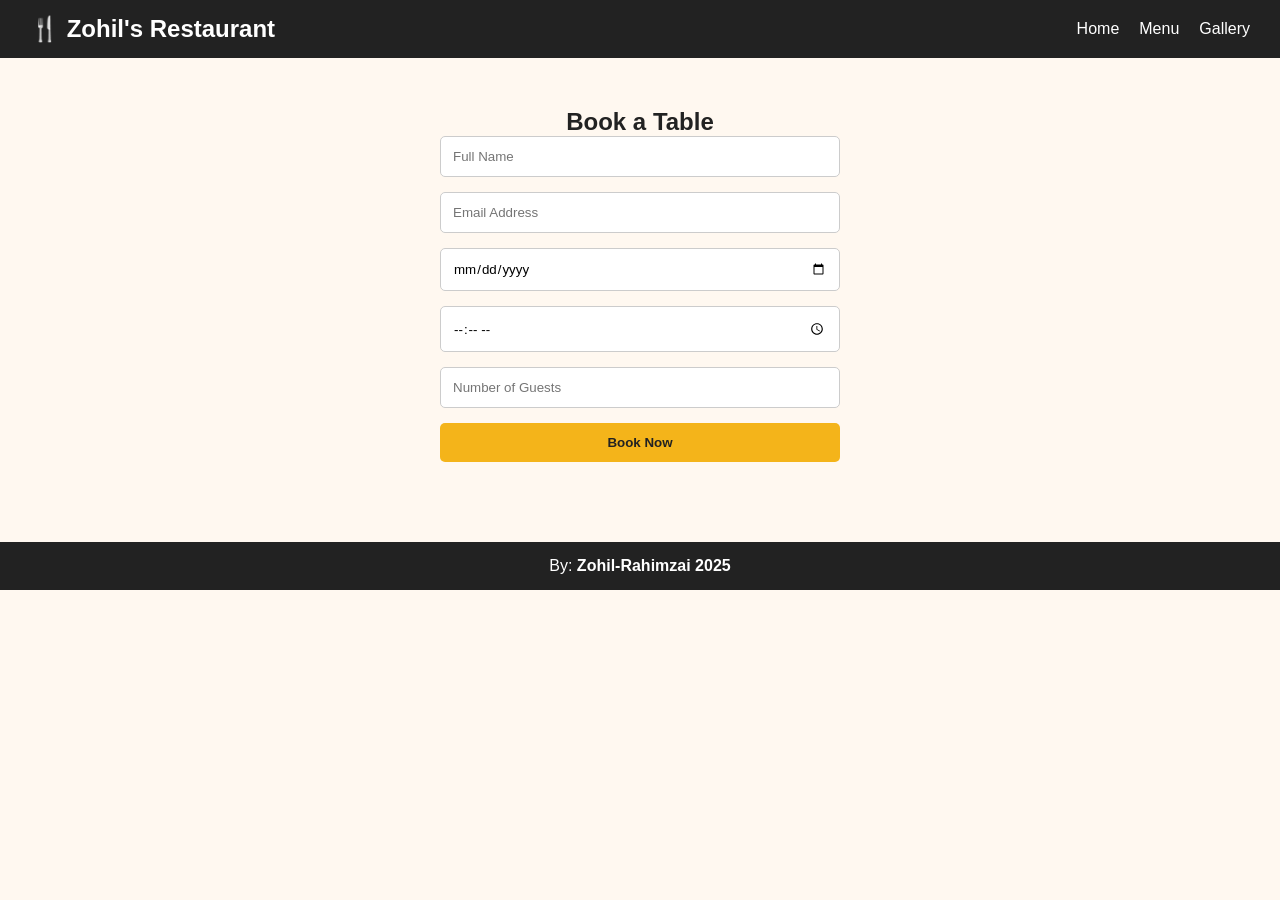
==== booking.html @ b0497bf3 "V1" ====
<!DOCTYPE html>
<html lang="en">
<head>
  <meta charset="UTF-8">
  <meta name="viewport" content="width=device-width, initial-scale=1.0">
  <title>Booking - Zohil's Restaurant</title>
  <link rel="stylesheet" href="style.css">
</head>
<body>
  <header>
    <nav class="navbar">
      <h1 class="logo">🍴 Zohil's Restaurant</h1>
      <ul class="nav-links">
        <li><a href="index.html">Home</a></li>
        <li><a href="menu.html">Menu</a></li>
        <li><a href="gallery.html">Gallery</a></li>
      </ul>
    </nav>
  </header>

<section class="booking">
  <h2>Book a Table</h2>
  <form action="book.php" method="POST">
    <input type="text" name="name" placeholder="Full Name" required>
    <input type="email" name="email" placeholder="Email Address" required>
    <input type="date" name="date" required>
    <input type="time" name="time" required>
    <input type="number" name="guests" placeholder="Number of Guests" required>
    <button type="submit" class="btn">Book Now</button>
  </form>
</section>

  <footer>
    <p>By: <strong>Zohil-Rahimzai 2025</strong></p>
  </footer>

  <script src="js/script.js"></script>
</body>
</html>
---- style.css ----
/* Reset & base */
* {
  margin: 0;
  padding: 0;
  box-sizing: border-box;
  font-family: 'Segoe UI', Tahoma, Geneva, Verdana, sans-serif;
}
body {
  background: #fff8f0;
  color: #222;
}

/* Navbar */
.navbar {
  background: #222;
  color: #fff;
  padding: 15px 30px;
  display: flex;
  justify-content: space-between;
  align-items: center;
  position: sticky;
  top: 0;
  z-index: 100;
}
.navbar .logo {
  font-size: 1.5rem;
}
.nav-links {
  list-style: none;
  display: flex;
  gap: 20px;
}
.nav-links a {
  color: #fff;
  text-decoration: none;
  transition: 0.3s;
}
.nav-links a:hover {
  color: #f4b41a;
}

/* Hero Section */
.hero {
  background: linear-gradient(rgba(0,0,0,0.4), rgba(0,0,0,0.4)), url('https://images.unsplash.com/photo-1600891964599-f61ba0e24092?crop=entropy&cs=tinysrgb&fit=max&fm=jpg&w=1600&h=700') center/cover no-repeat;
  height: 90vh;
  display: flex;
  align-items: center;
  justify-content: center;
  text-align: center;
  color: #fff;
  padding: 20px;
}
.hero-text h2 {
  font-size: 3rem;
}
.hero-text p {
  margin: 20px 0;
}
.btn {
  display: inline-block;
  background: #f4b41a;
  padding: 10px 20px;
  color: #222;
  border-radius: 5px;
  font-weight: bold;
  text-decoration: none;
  transition: 0.3s;
}
.btn:hover {
  background: #d99912;
}

/* Sections */
section {
  padding: 50px 20px;
  text-align: center;
}

/* Menu & Gallery */
.menu-grid, .gallery-grid {
  display: grid;
  grid-template-columns: repeat(auto-fit, minmax(250px, 1fr));
  gap: 20px;
  margin-top: 30px;
}
.menu-item, .gallery-grid img {
  border-radius: 8px;
  overflow: hidden;
  box-shadow: 0 4px 10px rgba(0,0,0,0.1);
}
.menu-item img {
  width: 100%;
  height: 200px;
  object-fit: cover;
}
.menu-item h3 {
  margin-top: 10px;
}
.menu-item p {
  margin: 5px 0;
}
.menu-item span {
  color: #f4b41a;
  font-weight: bold;
  display: block;
}

/* Booking Form */
.booking form {
  display: grid;
  gap: 15px;
  max-width: 400px;
  margin: auto;
}
.booking input, .booking button {
  padding: 12px;
  border: none;
  border-radius: 5px;
}
.booking input {
  border: 1px solid #ccc;
}
.booking button {
  background: #f4b41a;
  color: #222;
  font-weight: bold;
  cursor: pointer;
}
.booking button:hover {
  background: #d99912;
}

/* Footer */
footer {
  background: #222;
  color: #fff;
  text-align: center;
  padding: 15px;
  margin-top: 30px;
}

.inline-img {
  display: inline-block;
  width: 50%;
  margin-right: 50px;
  vertical-align: middle;
}
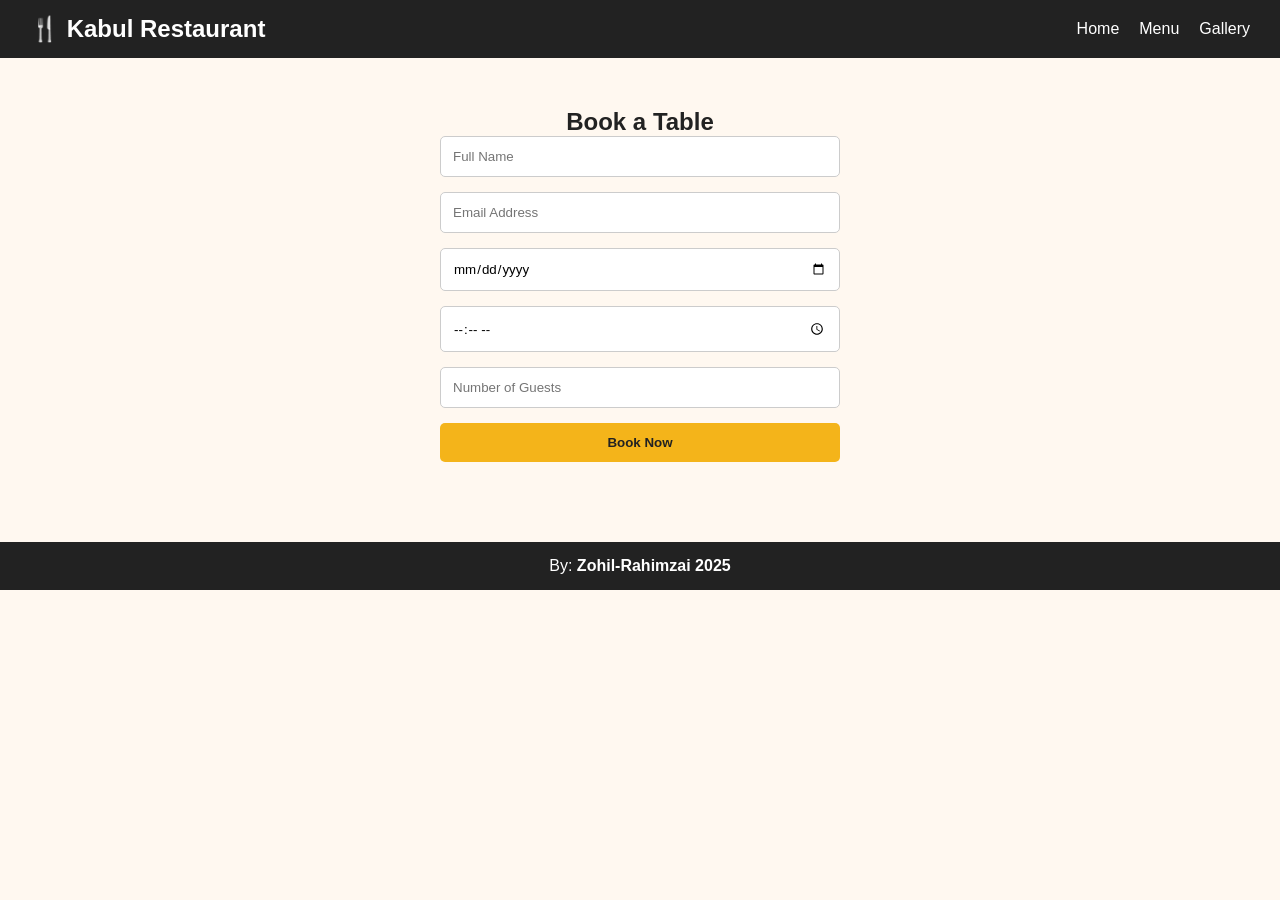
==== commit ddbec40f: "V2 - Website name change" ====
--- a/booking.html
+++ b/booking.html
@@ -3,13 +3,13 @@
 <head>
   <meta charset="UTF-8">
   <meta name="viewport" content="width=device-width, initial-scale=1.0">
-  <title>Booking - Zohil's Restaurant</title>
+  <title>Booking - Kabul Restaurant</title>
   <link rel="stylesheet" href="style.css">
 </head>
 <body>
   <header>
     <nav class="navbar">
-      <h1 class="logo">🍴 Zohil's Restaurant</h1>
+      <h1 class="logo">🍴 Kabul Restaurant</h1>
       <ul class="nav-links">
         <li><a href="index.html">Home</a></li>
         <li><a href="menu.html">Menu</a></li>
